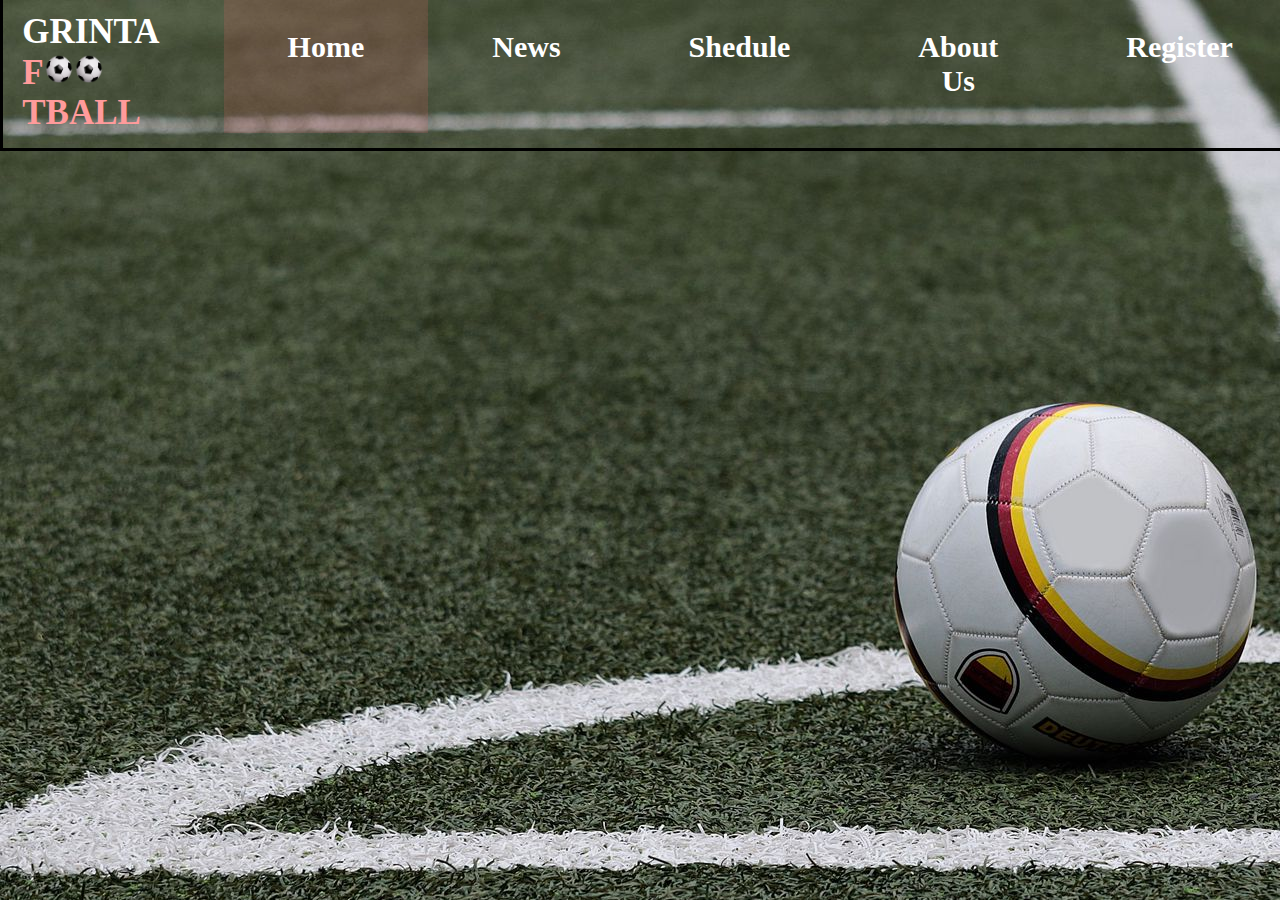
==== index.html @ 32077b0c "Add files via upload" ====
<!DOCTYPE html>
<html lang="en">
<head>
    <meta charset="UTF-8">
    <title>GRINTA FOOTBALL</title>
    <meta name="viewport" content="width=device-width, initial-scale=1.0">
    <link rel="stylesheet" href="Project.css">
</head>
<section class="home-section" id="home">
    <div class="home-eg"></div>
</section>
<body class="index">

    <div class="nav">

        <h1 class="h11">GRINTA <br> <span class="f">F<img src="football.png" ><img src="football.png" >TBALL</span></h1>
            <a  href="index.html" class="active">Home</a>
      
            <a href="p2.html">News</a>
       
            <a href="p3.html">Shedule</a>


            <a href="p4.html">About Us</a>
  
     
            <a href="p5.html">Register</a>
      
    </div>
   

  

    <div class="h">
    <h1 class=hh>WELCOME!</h1>
    <br>
        <a class="s"  href="file:///F:/Web%20Project/p5.html" >GET STARTRD</a></div>
       
               

               

      
               

    
</body>
</html>
---- Project.css ----
/*index*/

body.index{
    background-image:url("ssss.jpg");
    background-attachment: fixed;
    background-repeat: no-repeat;
    
   
   
}
*{
    margin: 0;
    
  }
  
  
  .nav {
    display: flex;
    flex-direction: row;
    border-style: solid;
     border-top:20px ;
    width: 100%;
    margin: 0px;
    padding-bottom: 15px;
    overflow: hidden;
    background-color: rgba(0, 0, 0, 0); 
  }
  
  
  
  
  
  .nav a {
    display: block;
    color: rgb(255, 255, 255);
    text-align: center;
    padding-top:30px;
    padding-bottom:12px ;
    padding-left: 5%;
    padding-right: 5%;
    text-decoration: none;
    font-weight: bolder;
    font-size: 30px;
  }
  
  .nav a:hover {
    color: rgba(255, 250, 250, 0.466);
    background-color: rgba(85, 88, 86, 0.863);
    
  }   
  .active{
    text-decoration: underline;
    background-color: rgba(218, 102, 102, 0.199);
  
  }
  
  /*------------------------------------------------------------------------------------------------------------------------------------*/
  
  .h11{
     
      margin-left: 1.5%;
      font-size: 35px;
      display: inline;
      padding-right: 5%;
      padding-top: 12px;
      
      color:rgb(255, 255, 255);
      
    
  }
  .f{
      
      color: rgb(255, 155, 155);
      
  }
  .h11 img{
      padding-top: 1.5%;
      width: 30px;
      height: 30px;
  }

  .hh{
    text-shadow: -5px -5px crimson;
    text-decoration: double;
   display: inline;
    font-family: Snell Roundhand, cursive;
    font-style: italic;
    color:darkgray;
    padding-bottom:0px ;
    margin-left:12%;
    font-size: 100px;
  }
  
  .h{
    display: inline-block;
    margin-top: 25%;
    width: 100%;
    opacity: 0;
    animation: animation 4s forwards;
    animation-delay: 0.5s;
  
  }
  
  
  /*------------------------------------------------------------------------------------------------------------------------------------*/
  
  @keyframes animation {
    from{
        
        opacity: 0;
    }
    to{
    
        opacity: 1;
    }
  }
  
  
   .s{
    padding-top: 0px;
    padding-left: 141px;
    padding-right: 141px;
    margin-left:12%;
    text-decoration: none;
    color: black;
    font-weight: bolder;
    font-size: 35px;
    border-style:solid ;
    background-color:crimson;  
  }
  
  
  a:hover{
    background-color: rgb(169, 169, 169);
    
  }
  
  
  /*------------------------------------------------------------------------------------------------------------------------------------*/
  /*------------------------------------------------------------------------------------------------------------------------------------*/
  /*------------------------------------------------------------------------------------------------------------------------------------*/


/*p2*/
  body.p2{
      background-image:url("ss.jpg")  ;
    
      background-attachment: fixed;
    background-repeat: no-repeat;
    

  }
  .hhh{
    text-shadow: 1.5px 1.5px rgb(255, 0, 0);
   
    display: block;
    padding-top: 5%;
    padding-bottom: 3%;
    margin-left:2% ;
    color: rgb(255, 255, 255);
    font-weight:bolder ;
  }
  .pp{ 
  
    padding-bottom:4%;
    display:block;
    font-weight: bolder;
    margin-left: 1%;
    margin-right: 0;
    font-size: 25px;
    color: rgb(200, 255, 0);
  }

  /*------------------------------------------------------------------------------------------------------------------------------------*/
  
  .gallery {
   
    position: relative;
    margin: 5px;
    border: 1px solid #ccc;
    float: left;
    width:calc((100% - 50px) / 4);
    
  }
  
  
  
  div.gallery img {
   
    width: 100%;
    height: auto;
  }
  
  div.desc {
    background-color: black;
    font-size: 20px;
    color : white;
    padding: 40px;
    text-align: center;
  }
  strong{
    color: rgb(200, 255, 0);
  }


/*------------------------------------------------------------------------------------------------------------------------------------*/
/*------------------------------------------------------------------------------------------------------------------------------------*/
/*------------------------------------------------------------------------------------------------------------------------------------*/


/*p3*/
body.p3{
    background-image:url("123.jpg")  ;
    background-attachment: fixed;
    background-repeat: no-repeat;
    

}
.hhhh{
    font-size: 50px;
    color:rgb(255, 255, 255);
    margin-top:8% ;
    margin-left:43% ;

}

/*------------------------------------------------------------------------------------------------------------------------------------*/

table{
  margin-top: 120px;
  background: rgba(39, 55, 126, 0.432);
  margin-left: 2.3%;
  justify-content: center;
  width: 95%;
  
  
}



th{
  border-style:solid;
  font-size: 50px;
  font-weight: bolder;
  color: rgb(4, 248, 248);
 
}


td{
  color: white ;
  text-align: center;
 
  font-size: 30px;
  font-weight: bold;
  background-color: rgba(40, 51, 80, 0.274);
}
td .divvv{
  display: inline-block;
  padding-left: 5%;
}
td .divv{
  display: inline-block;
  padding-right: 5%;

}


/*------------------------------------------------------------------------------------------------------------------------------------*/
/*------------------------------------------------------------------------------------------------------------------------------------*/
/*------------------------------------------------------------------------------------------------------------------------------------*/


/*p4*/
body.p4{
    
    background-image: url("Deep Space.jpg");
    background-attachment: fixed;
    background-repeat: no-repeat;
    
}

.h1{
    padding-bottom: 15%;
    margin-left: 24%;
    width: 50%;
    text-decoration:underline;
    text-align: center;
    font-size: 30px;
    height: 80px;
    background-image:url("football.jpeg");
    color: rgb(223, 208, 208);
  }
  /*------------------------------------------------------------------------------------------------------------------------------------*/

.div1{
    padding-top:7% ;
    padding-bottom: 25%;
    
    display: block;
    width: 100%;
   }
  .div2{
    padding-right: 4%;
    padding-bottom: 10%;
        float: right;
  }
  .div3{
  
    display:inline;
      color: rgb(228, 167, 111);
      font-size: 35px;
      font-weight:bold;
      font-style: italic;
    float: left;
    object-fit: contain;
   opacity: 0;
    animation: animation 4s forwards;
   animation-delay: 0.5s;
  }
  /*------------------------------------------------------------------------------------------------------------------------------------*/
  
  .div4{
  
    padding-top:7% ;
    display: block;
    width: 100%;
   }
  .div5{
    padding-left: 3%;
        float: left;
        
  }
  .div6{
    
    padding-right: 7%;
    display:inline;
      color: rgb(228, 167, 111);
      font-size: 35px;
      font-weight:bold;
      font-style: italic;
    float: right;
    object-fit: contain;
   opacity: 0;
    animation: animation 4s forwards;
   animation-delay: 2s;
  }
  /*------------------------------------------------------------------------------------------------------------------------------------*/
  
  h3{
    display: inline-block;
    font-size: 30px;
    color: aliceblue;
   
  
  }
    h2{
      font-size: 40px;
      color: rgb(182, 255, 225);
    }
  
    
    /*------------------------------------------------------------------------------------------------------------------------------------*/
    .contact
  {
      display: block;
      height: 100px;
      width: 100%;
      background-color: rgba(75, 23, 23, 0);
      display: flex;
      justify-content: center;
      margin-top: 5%;
      
  }
 
  .fa {
      
      padding-top: 2%;
      padding-right: 3.5%;
      padding-left: 3%;
      margin-left:1.5% ;
      font-size: 30px;
      width: 35px;
      text-align: center;
      text-decoration: none;
      border-radius: 50%;
    }
    
    .fa:hover {
        opacity: 0.7;
    }
    
    .fa-facebook {
      background: #3B5998;
      color: white;
    }
    
    .fa-twitter {
      background: #55ACEE;
      color: white;
    }
    
    .fa-youtube {
      background: #ff0000;
      color: white;
    }
    .fa-instagram {
      background: #131daf;
      color: white;
    }
  

/*------------------------------------------------------------------------------------------------------------------------------------*/
/*------------------------------------------------------------------------------------------------------------------------------------*/
/*------------------------------------------------------------------------------------------------------------------------------------*/

/*p5*/

body.p5{
    
    background-image: url("12.jpg") ;
    background-attachment: fixed;
    background-repeat: no-repeat;
    
   
}


.Register .hf{
    /* Reserve */
    margin-top: 30px;
    text-align: center;
    color: white;
    font-size: 60px;
 }
 .contain-form h1{
    /* book table  */
    margin-top: 20px;
    font-size: 30px;
    color: #ac4b4b;
 
 }
 .contain-form{
    display: flex;
    flex-direction: column;
    /* justify-content: center; */
    align-items: center;
    background-color: rgba(255, 255, 255, 0);
    margin-left: 19% ;
    width: 50%;
    
   
    border-radius:10px ;
    -webkit-border-radius:10px ;
    -moz-border-radius:10px ;
    -ms-border-radius:10px ;
    -o-border-radius:10px ;
 }
 input{
    width: 120%;
    margin: 15px auto;
    padding: 10px;
    border-radius: 5px;
    border: 1px solid rgb(180, 180, 180);
    -webkit-border-radius: 5px;
    -moz-border-radius: 5px;
    -ms-border-radius: 5px;
    -o-border-radius: 5px;
 }
 #submit{
    margin-top: 30px;
    background-color:#ac4b4b ;
    color: white;
    border: 1px solid white;
    border-radius: 10px;
    -webkit-border-radius: 10px;
    -moz-border-radius: 10px;
    -ms-border-radius: 20px;
    -o-border-radius: 20px;
    
 }
 #submit:hover{
    cursor: pointer;
 }
 




/*------------------------------------------------------------------------------------------------------------------------------------*/
/*------------------------------------------------------------------------------------------------------------------------------------*/
/*------------------------------------------------------------------------------------------------------------------------------------*/
@keyframes animation{
    from{
        opacity: 0;
    }
    to 
    {
        opacity: 1;
    }
}
/*------------------------------------------------------------------------------------------------------------------------------------*/
/*------------------------------------------------------------------------------------------------------------------------------------*/
/*------------------------------------------------------------------------------------------------------------------------------------*/




@media   (max-width:767px) 
{
  
    body.index{
      background-attachment: fixed;
         width: 100%;
    }
    .nav{
       position: relative;
        width: 100%;
        font-size: 10px;
        
    }
    .nav a{
      
      font-size: 10px;
      padding-top: 15px;
    }
    .h11{
        font-size: 10px;
        display: inline;
        padding-right: 2%;
        padding-top: 6px;
        text-shadow: -2.5px -2.5px rgb(0, 0, 0);
        color:rgb(255, 255, 255);
    }
    .h11 img{
        padding-top: 1.5%;
        width: 10px;
        height: 10px;
    }

    /*------------------------------------------------------------------------------------------------------------------------------------*/
    body.p2{
        background-attachment: fixed;
           width: 100%;
      }

    .h{
        padding-top: 30%;
        
        width: 100%;
      }
      .h h1{
      text-shadow: -1.75px 1.75px crimson;
      display: block;
      padding-bottom:0px ;
      margin-left:28%;
      font-size: 35px;
      
      }
  
      .s{
        padding-top: 0px;
      padding-left: 30px;
      padding-right: 30px;
      margin-left:25%;
      font-size: 20px;
       
      }



/*------------------------------------------------------------------------------------------------------------------------------------*/

body.p3{
    background-attachment: fixed;
       width: 100%;
  }

    .pp{
        font-size: 10px;

      }
      .pp img{
        width: 30px;
        height:15px;
      }
      
      .gallery {
      
        width: 100%;
      }



/*------------------------------------------------------------------------------------------------------------------------------------*/
body.p4{
    background-attachment: fixed;
       width: 100%;
  }


      th{
        border-style:solid;
        padding: 3px;
        
        font-size: 20px;
        font-weight: bolder;
        color: rgb(4, 248, 248);
       
      }
      
      
      td{
        color: white ;
        text-align: center;
        
        font-size: 15px;
        font-weight: bold;
        background-color: rgba(40, 51, 80, 0.274);
      }  


/*------------------------------------------------------------------------------------------------------------------------------------*/

  body.p5{
    background-attachment: fixed;
       width: 100%;
  }

      .div1{
        padding-top:7% ;
        width: 100%;
       }
      
      .div3{
        padding-bottom: 10%;
          font-size: 20px;
       
    
      }
  
      .div4{
        padding-top:7% ;
        width: 100%;
  
      }
  
      .div6{
  
     
  
      padding-bottom: 10%;
          font-size: 20px;
          }
  
          .fa {
            padding-top: 8%;
            margin-left:3% ;
            width: 30px;
            text-align: center;
            text-decoration: none;
            border-radius: 50%;
          }



/*------------------------------------------------------------------------------------------------------------------------------------*/




     
   
    }
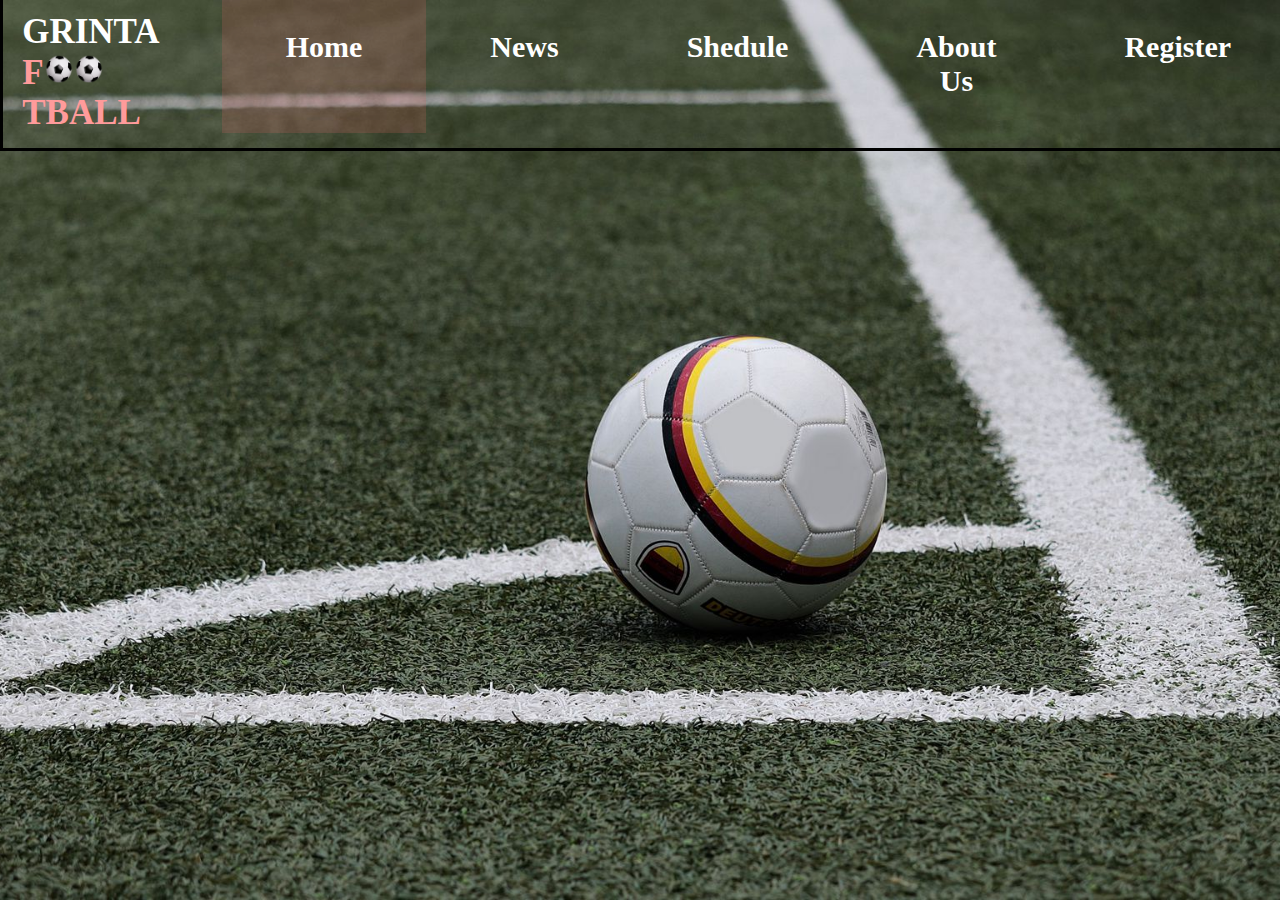
==== commit 2aaa57e3: "Update index.html" ====
--- a/index.html
+++ b/index.html
@@ -3,17 +3,14 @@
 <head>
     <meta charset="UTF-8">
     <title>GRINTA FOOTBALL</title>
-    <meta name="viewport" content="width=device-width, initial-scale=1.0">
     <link rel="stylesheet" href="Project.css">
 </head>
-<section class="home-section" id="home">
-    <div class="home-eg"></div>
-</section>
+
 <body class="index">
 
     <div class="nav">
 
-        <h1 class="h11">GRINTA <br> <span class="f">F<img src="football.png" ><img src="football.png" >TBALL</span></h1>
+        <h1 class="h11">GRINTA  <span class="f">F<img src="football.png" ><img src="football.png" >TBALL</span></h1>
             <a  href="index.html" class="active">Home</a>
       
             <a href="p2.html">News</a>
@@ -34,7 +31,7 @@
     <div class="h">
     <h1 class=hh>WELCOME!</h1>
     <br>
-        <a class="s"  href="file:///F:/Web%20Project/p5.html" >GET STARTRD</a></div>
+        <a class="s"  href="p5.html" >GET STARTRD</a></div>
        
                
 
@@ -45,4 +42,4 @@
 
     
 </body>
-</html>+</html>
--- a/Project.css
+++ b/Project.css
@@ -3,7 +3,9 @@
 body.index{
     background-image:url("ssss.jpg");
     background-attachment: fixed;
-    background-repeat: no-repeat;
+      background-repeat: no-repeat;
+      background-size: cover;
+      background-position: center center;
     
    
    
@@ -144,10 +146,10 @@
 /*p2*/
   body.p2{
       background-image:url("ss.jpg")  ;
-    
       background-attachment: fixed;
-    background-repeat: no-repeat;
-    
+      background-repeat: no-repeat;
+      background-size: cover;
+      background-position: center center;
 
   }
   .hhh{
@@ -210,9 +212,11 @@
 
 /*p3*/
 body.p3{
-    background-image:url("123.jpg")  ;
-    background-attachment: fixed;
-    background-repeat: no-repeat;
+      background-image:url("123.jpg")  ;
+      background-attachment: fixed;
+      background-repeat: no-repeat;
+      background-size: cover;
+      background-position: center center;
     
 
 }
@@ -274,9 +278,11 @@
 /*p4*/
 body.p4{
     
-    background-image: url("Deep Space.jpg");
-    background-attachment: fixed;
-    background-repeat: no-repeat;
+     background-image: url("Deep Space.jpg");
+      background-attachment: fixed;
+      background-repeat: no-repeat;
+      background-size: cover;
+      background-position: center center;
     
 }
 
@@ -418,9 +424,11 @@
 
 body.p5{
     
-    background-image: url("12.jpg") ;
-    background-attachment: fixed;
-    background-repeat: no-repeat;
+      background-image: url("12.jpg") ;
+      background-attachment: fixed;
+      background-repeat: no-repeat;
+      background-size: cover;
+      background-position: center center;
     
    
 }
@@ -509,40 +517,33 @@
 @media   (max-width:767px) 
 {
   
-    body.index{
-      background-attachment: fixed;
-         width: 100%;
-    }
+    
     .nav{
        position: relative;
         width: 100%;
-        font-size: 10px;
+        font-size: 7px;
         
     }
     .nav a{
       
-      font-size: 10px;
+      font-size: 7px;
       padding-top: 15px;
+        
     }
     .h11{
-        font-size: 10px;
+        font-size: 7px;
         display: inline;
-        padding-right: 2%;
-        padding-top: 6px;
-        text-shadow: -2.5px -2.5px rgb(0, 0, 0);
-        color:rgb(255, 255, 255);
+        padding-right: 1%;
+       
     }
     .h11 img{
         padding-top: 1.5%;
-        width: 10px;
-        height: 10px;
+        width: 7px;
+        height: 7px;
     }
 
     /*------------------------------------------------------------------------------------------------------------------------------------*/
-    body.p2{
-        background-attachment: fixed;
-           width: 100%;
-      }
+   
 
     .h{
         padding-top: 30%;
@@ -571,13 +572,10 @@
 
 /*------------------------------------------------------------------------------------------------------------------------------------*/
 
-body.p3{
-    background-attachment: fixed;
-       width: 100%;
-  }
+
 
     .pp{
-        font-size: 10px;
+        font-size: 5px;
 
       }
       .pp img{
@@ -593,10 +591,7 @@
 
 
 /*------------------------------------------------------------------------------------------------------------------------------------*/
-body.p4{
-    background-attachment: fixed;
-       width: 100%;
-  }
+
 
 
       th{
@@ -622,10 +617,7 @@
 
 /*------------------------------------------------------------------------------------------------------------------------------------*/
 
-  body.p5{
-    background-attachment: fixed;
-       width: 100%;
-  }
+  
 
       .div1{
         padding-top:7% ;
@@ -661,6 +653,8 @@
             text-decoration: none;
             border-radius: 50%;
           }
+    .container{
+        p
 
 
 
@@ -671,4 +665,4 @@
 
      
    
-    }+    }
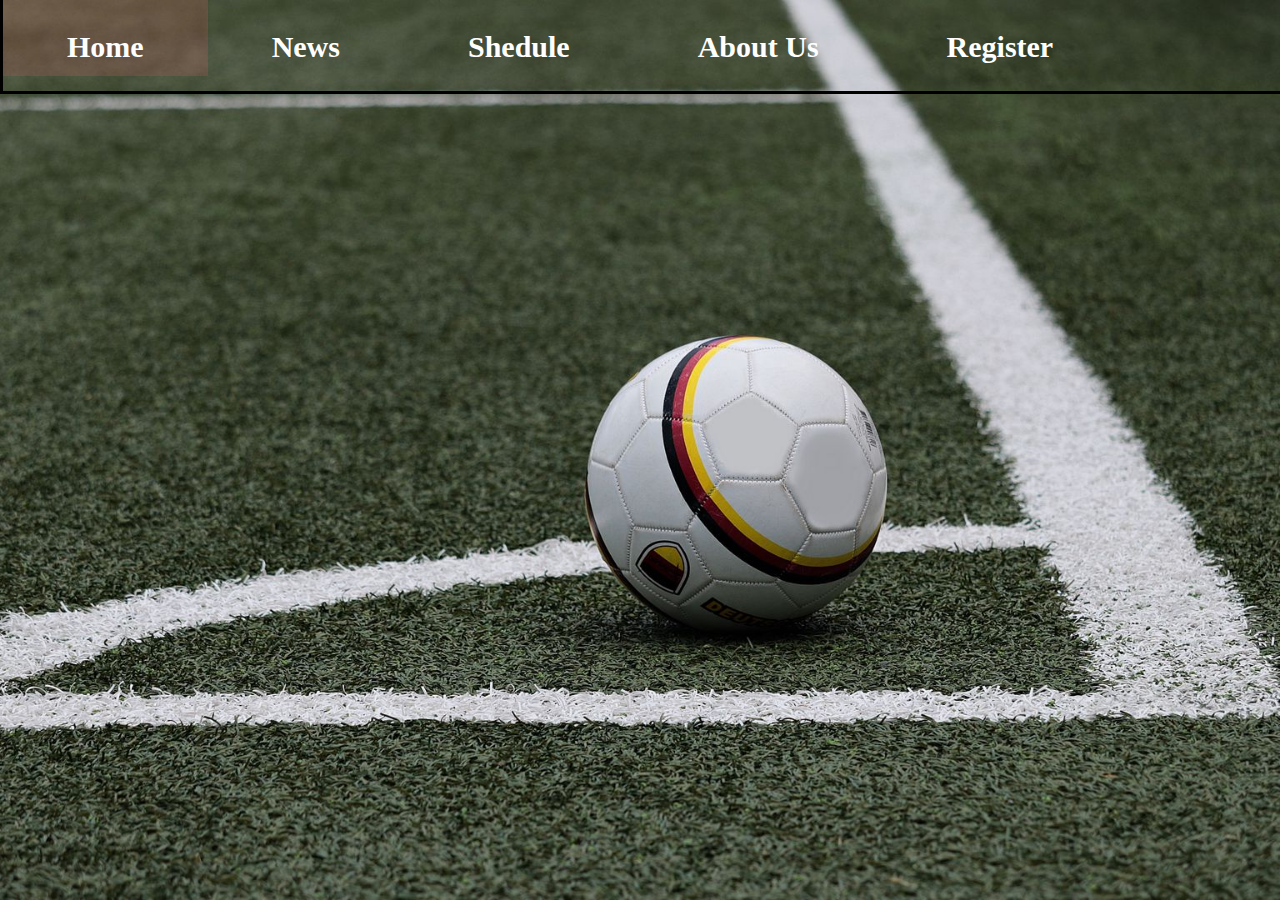
==== commit afff2568: "Update index.html" ====
--- a/index.html
+++ b/index.html
@@ -10,7 +10,7 @@
 
     <div class="nav">
 
-        <h1 class="h11">GRINTA  <span class="f">F<img src="football.png" ><img src="football.png" >TBALL</span></h1>
+      
             <a  href="index.html" class="active">Home</a>
       
             <a href="p2.html">News</a>
--- a/Project.css
+++ b/Project.css
@@ -58,28 +58,7 @@
   
   /*------------------------------------------------------------------------------------------------------------------------------------*/
   
-  .h11{
-     
-      margin-left: 1.5%;
-      font-size: 35px;
-      display: inline;
-      padding-right: 5%;
-      padding-top: 12px;
-      
-      color:rgb(255, 255, 255);
-      
-    
-  }
-  .f{
-      
-      color: rgb(255, 155, 155);
-      
-  }
-  .h11 img{
-      padding-top: 1.5%;
-      width: 30px;
-      height: 30px;
-  }
+  
 
   .hh{
     text-shadow: -5px -5px crimson;
@@ -95,7 +74,7 @@
   
   .h{
     display: inline-block;
-    margin-top: 25%;
+    margin-top: 15%;
     width: 100%;
     opacity: 0;
     animation: animation 4s forwards;
@@ -106,17 +85,7 @@
   
   /*------------------------------------------------------------------------------------------------------------------------------------*/
   
-  @keyframes animation {
-    from{
-        
-        opacity: 0;
-    }
-    to{
-    
-        opacity: 1;
-    }
-  }
-  
+
   
    .s{
     padding-top: 0px;
@@ -560,7 +529,7 @@
       }
   
       .s{
-        padding-top: 0px;
+        padding-top: 30%;
       padding-left: 30px;
       padding-right: 30px;
       margin-left:25%;
